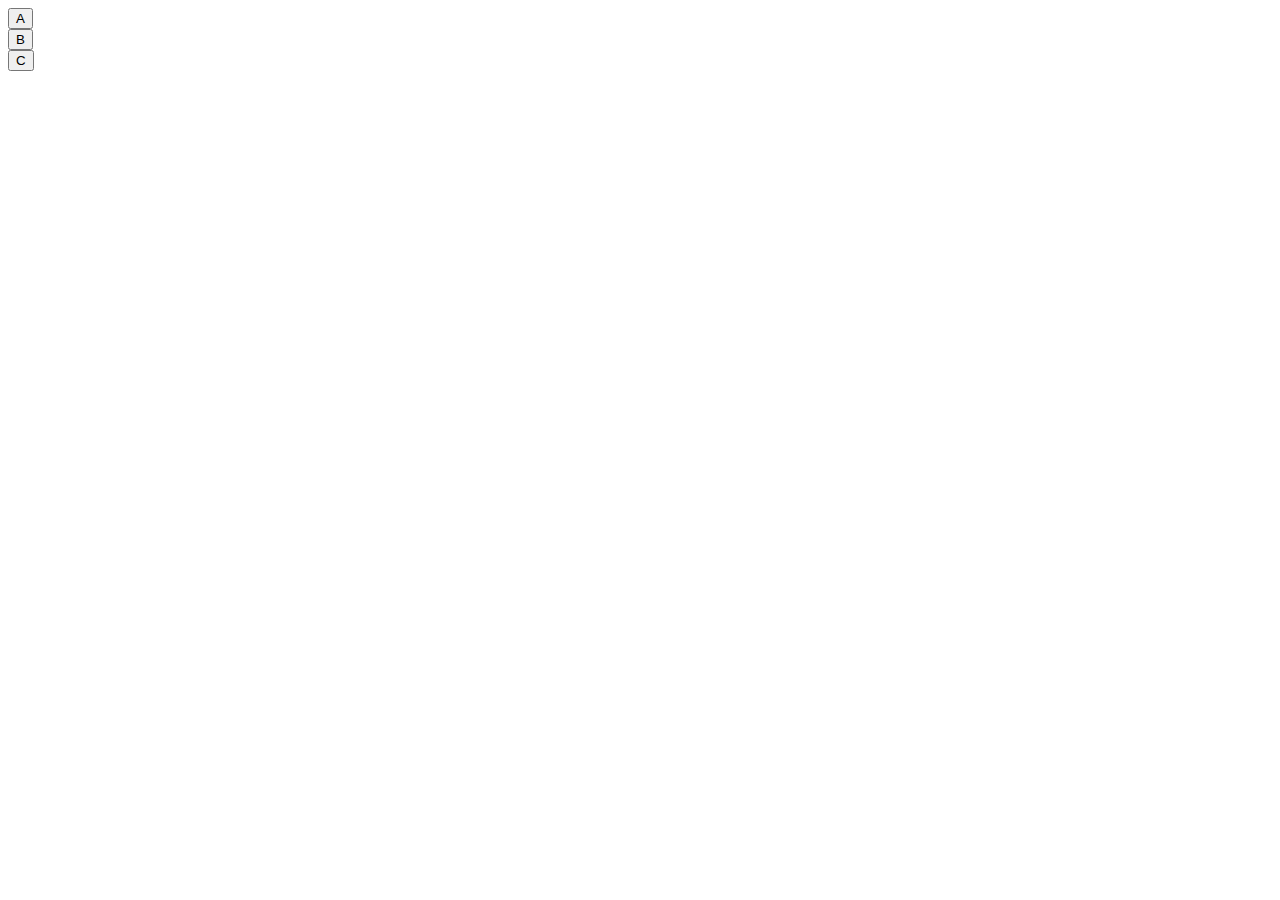
==== Javascript Prøve/Opgave 11/index.html @ 7bba6041 "Prøve" ====
<!DOCTYPE html>
<html lang="en">
<head>
    <meta charset="UTF-8">
    <meta name="viewport" content="width=device-width, initial-scale=1.0">
    <meta http-equiv="X-UA-Compatible" content="ie=edge">
    <title>Document</title>
</head>
<body>
    <div id="disapear1"> 
        <button onclick="bt1()" id="aKnap" type="submit">A</button>
    </div>

    <div id="disapear2">
    <button onclick="bt2()" id="bKnap" type="submit">B</button>
    </div>
    
    <div id="disapear3">
    <button onclick="bt3()" id="cKnap" type="submit">C</button>
    </div>

<script src="script.js"></script>
</body>
</html>
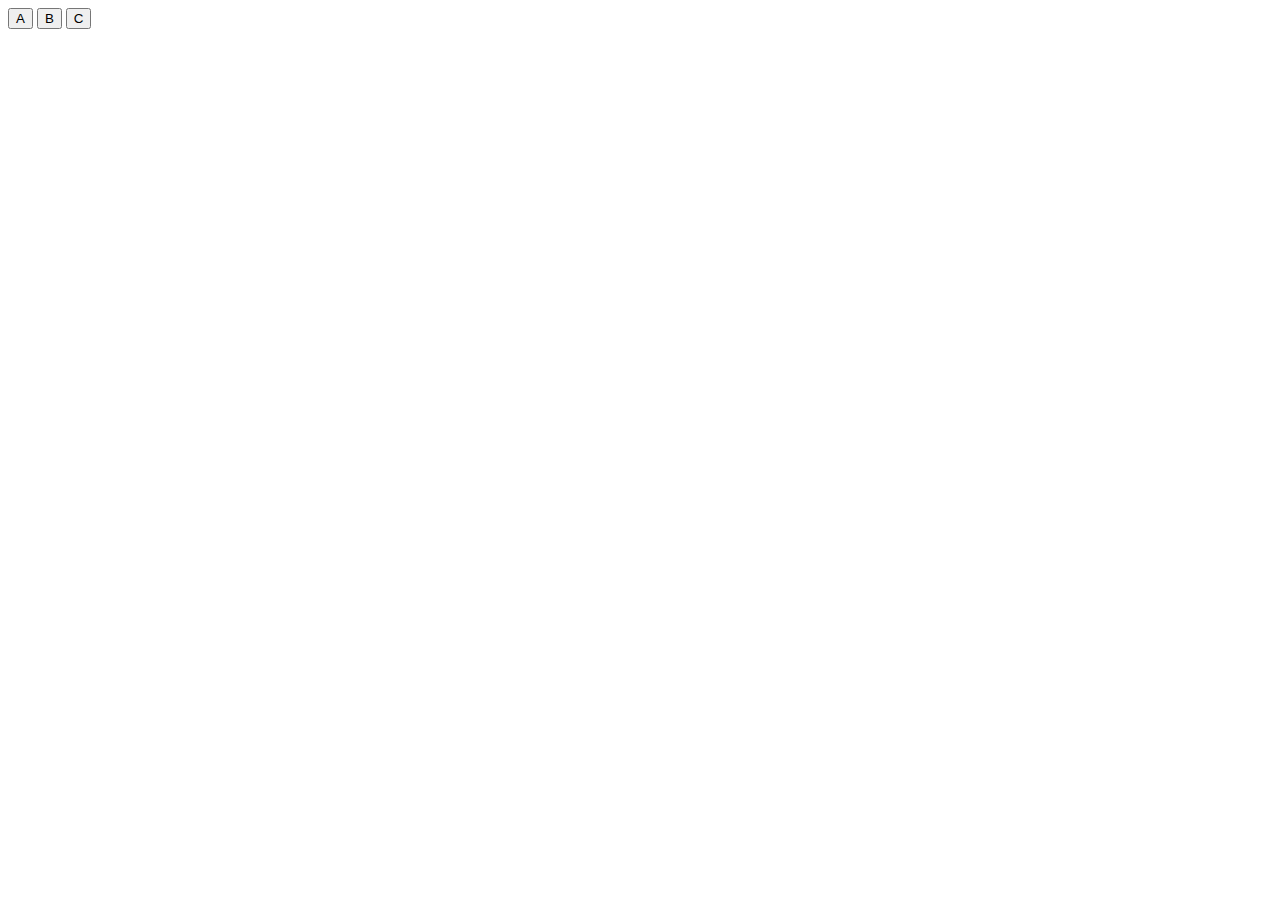
==== commit f7f96993: "ændring" ====
--- a/Javascript Prøve/Opgave 11/index.html
+++ b/Javascript Prøve/Opgave 11/index.html
@@ -7,17 +7,9 @@
     <title>Document</title>
 </head>
 <body>
-    <div id="disapear1"> 
-        <button onclick="bt1()" id="aKnap" type="submit">A</button>
-    </div>
-
-    <div id="disapear2">
-    <button onclick="bt2()" id="bKnap" type="submit">B</button>
-    </div>
-    
-    <div id="disapear3">
-    <button onclick="bt3()" id="cKnap" type="submit">C</button>
-    </div>
+    <button id="aKnap">A</button>
+    <button id="bKnap">B</button>
+    <button id="cKnap">C</button>
 
 <script src="script.js"></script>
 </body>
